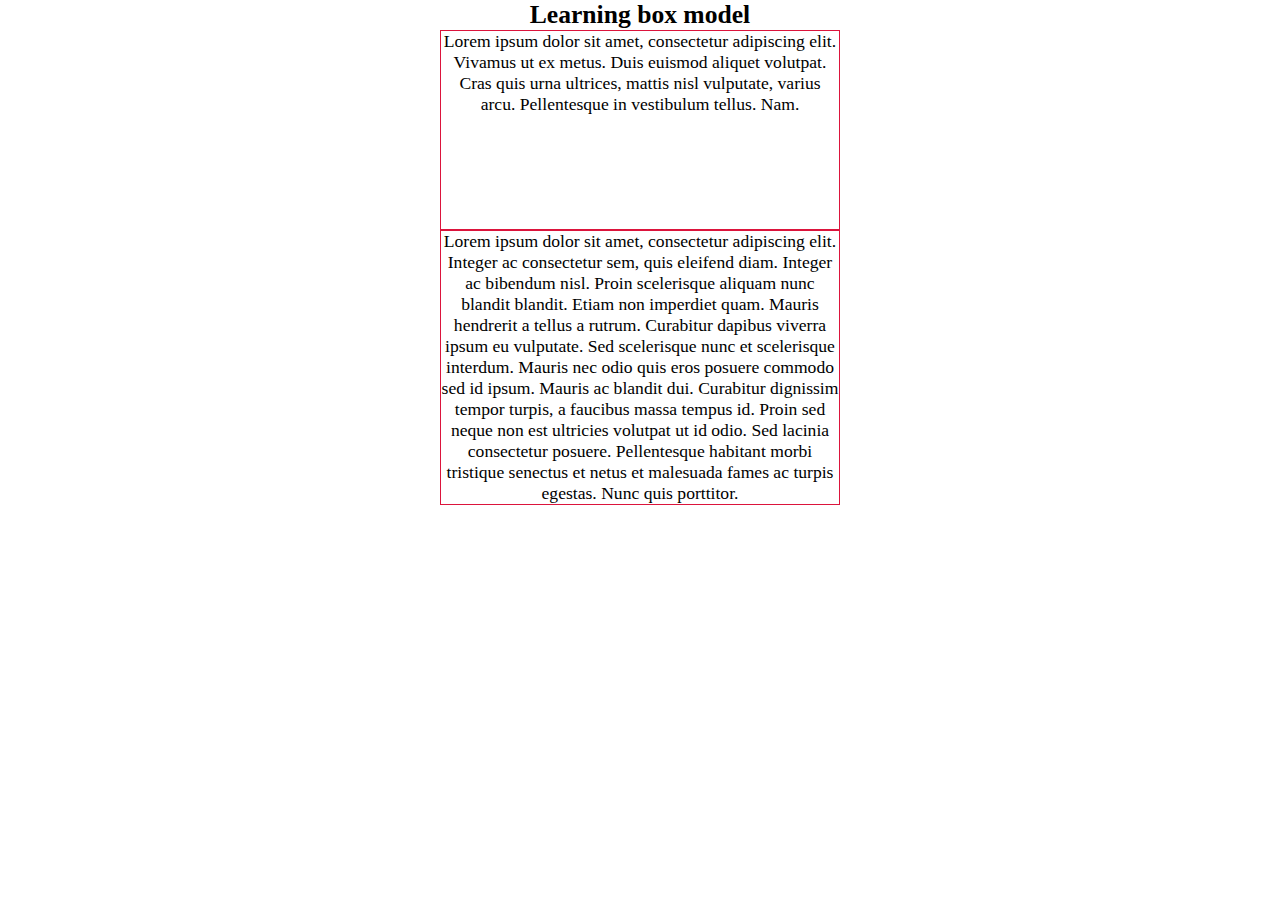
==== week4/index.html @ ee32c641 "changes" ====
<!DOCTYPE html>
<html lang="en">
  <head>
    <meta charset="UTF-8" />
    <meta name="viewport" content="width=device-width, initial-scale=1.0" />
    <title>Document</title>
    <link rel="stylesheet" href="style.css" />
    <link rel="stylesheet" href="reset.css" />
  </head>
  <body>
    <h1>Learning box model</h1>
    <p>
      Lorem ipsum dolor sit amet, consectetur adipiscing elit. Vivamus ut ex
      metus. Duis euismod aliquet volutpat. Cras quis urna ultrices, mattis nisl
      vulputate, varius arcu. Pellentesque in vestibulum tellus. Nam.
    </p>
    <p>
      Lorem ipsum dolor sit amet, consectetur adipiscing elit. Integer ac
      consectetur sem, quis eleifend diam. Integer ac bibendum nisl. Proin
      scelerisque aliquam nunc blandit blandit. Etiam non imperdiet quam. Mauris
      hendrerit a tellus a rutrum. Curabitur dapibus viverra ipsum eu vulputate.
      Sed scelerisque nunc et scelerisque interdum. Mauris nec odio quis eros
      posuere commodo sed id ipsum. Mauris ac blandit dui. Curabitur dignissim
      tempor turpis, a faucibus massa tempus id. Proin sed neque non est
      ultricies volutpat ut id odio. Sed lacinia consectetur posuere.
      Pellentesque habitant morbi tristique senectus et netus et malesuada fames
      ac turpis egestas. Nunc quis porttitor.
    </p>
  </body>
</html>
---- week4/style.css ----
body {
  font-size: 1.1rem;
  text-align: center;
  margin: 0 auto;
  /* horizontal centering */
}

h1 {
  font-size: 1.6rem;
  font-weight: 700;
}

p {
  width: 400px;
  border: 1px solid crimson;
  margin: 0 auto;
  min-height: 200px;
}
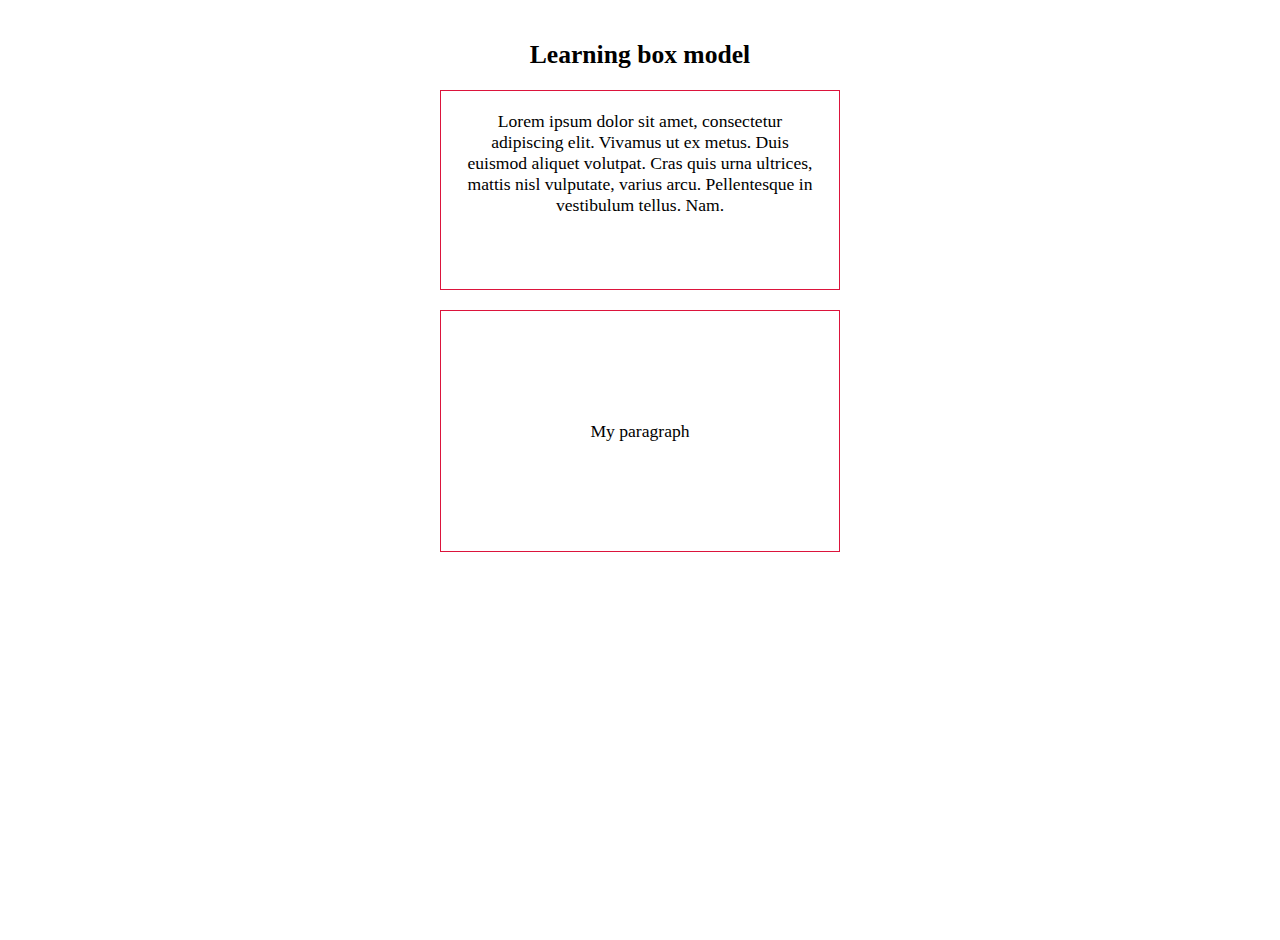
==== commit f91bc067: "changes" ====
--- a/week4/index.html
+++ b/week4/index.html
@@ -14,17 +14,6 @@
       metus. Duis euismod aliquet volutpat. Cras quis urna ultrices, mattis nisl
       vulputate, varius arcu. Pellentesque in vestibulum tellus. Nam.
     </p>
-    <p>
-      Lorem ipsum dolor sit amet, consectetur adipiscing elit. Integer ac
-      consectetur sem, quis eleifend diam. Integer ac bibendum nisl. Proin
-      scelerisque aliquam nunc blandit blandit. Etiam non imperdiet quam. Mauris
-      hendrerit a tellus a rutrum. Curabitur dapibus viverra ipsum eu vulputate.
-      Sed scelerisque nunc et scelerisque interdum. Mauris nec odio quis eros
-      posuere commodo sed id ipsum. Mauris ac blandit dui. Curabitur dignissim
-      tempor turpis, a faucibus massa tempus id. Proin sed neque non est
-      ultricies volutpat ut id odio. Sed lacinia consectetur posuere.
-      Pellentesque habitant morbi tristique senectus et netus et malesuada fames
-      ac turpis egestas. Nunc quis porttitor.
-    </p>
+    <p class="vcenter">My paragraph</p>
   </body>
 </html>
--- a/week4/style.css
+++ b/week4/style.css
@@ -8,6 +8,8 @@
 h1 {
   font-size: 1.6rem;
   font-weight: 700;
+  margin-top: 40px;
+  margin-bottom: 20px;
 }
 
 p {
@@ -15,4 +17,10 @@
   border: 1px solid crimson;
   margin: 0 auto;
   min-height: 200px;
+  padding: 20px;
+  margin-bottom: 20px;
 }
+
+.vcenter {
+  line-height: 200px;
+}
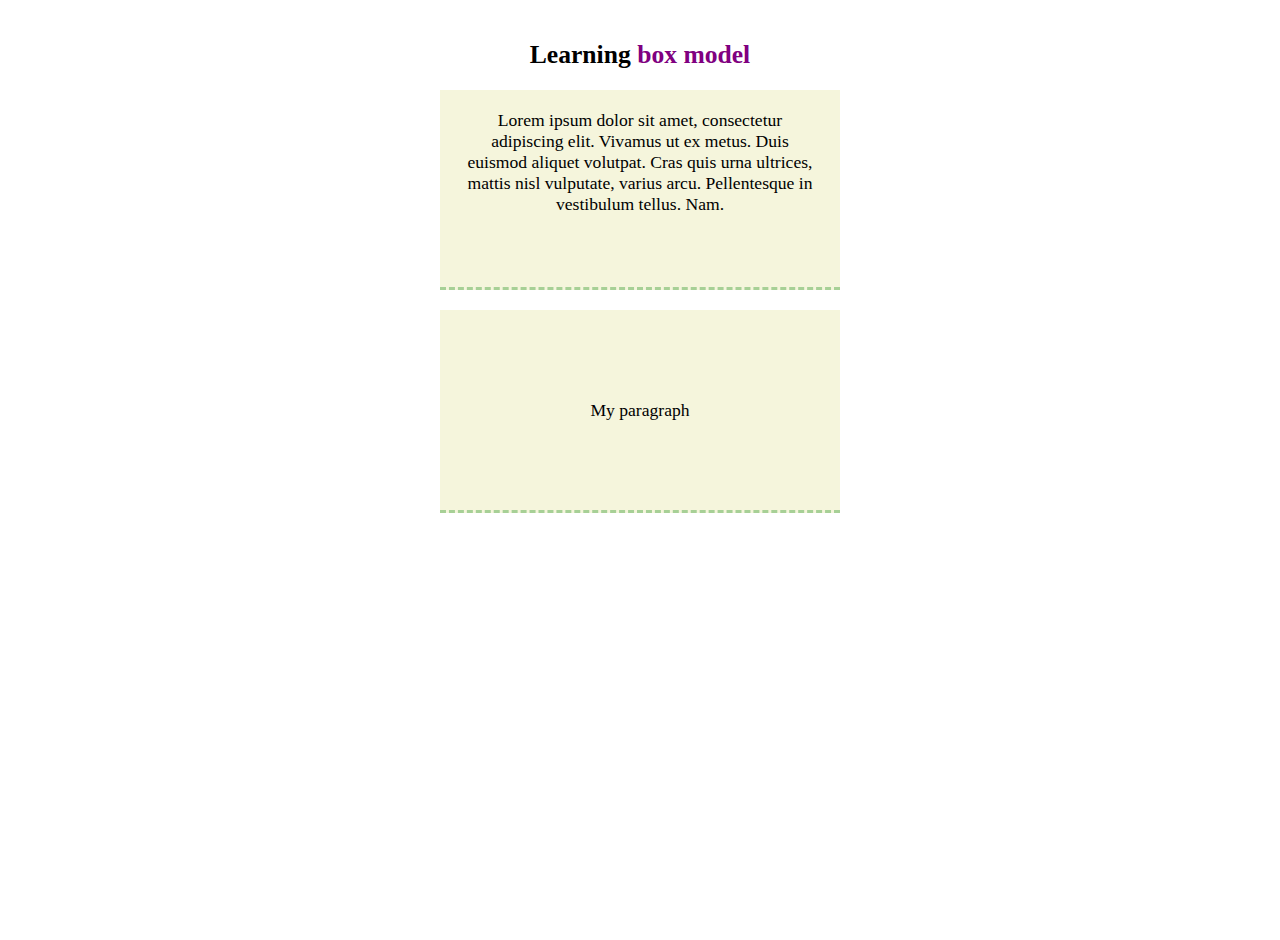
==== commit 3da85073: "changes" ====
--- a/week4/index.html
+++ b/week4/index.html
@@ -4,11 +4,11 @@
     <meta charset="UTF-8" />
     <meta name="viewport" content="width=device-width, initial-scale=1.0" />
     <title>Document</title>
+    <link rel="stylesheet" href="reset.css" />
     <link rel="stylesheet" href="style.css" />
-    <link rel="stylesheet" href="reset.css" />
   </head>
   <body>
-    <h1>Learning box model</h1>
+    <h1>Learning <span>box model</span></h1>
     <p>
       Lorem ipsum dolor sit amet, consectetur adipiscing elit. Vivamus ut ex
       metus. Duis euismod aliquet volutpat. Cras quis urna ultrices, mattis nisl
--- a/week4/style.css
+++ b/week4/style.css
@@ -14,13 +14,21 @@
 
 p {
   width: 400px;
-  border: 1px solid crimson;
+  /* border: 1px solid crimson; */
   margin: 0 auto;
   min-height: 200px;
   padding: 20px;
   margin-bottom: 20px;
+  border-bottom: 3px dashed rgba(0, 128, 0, 0.316);
+  background-color: beige;
 }
 
 .vcenter {
-  line-height: 200px;
+  line-height: 160px;
+  /* height - top padding - bottom padding */
+  /* 200 - 20 - 20 = 160 */
 }
+
+span {
+  color: purple;
+}
